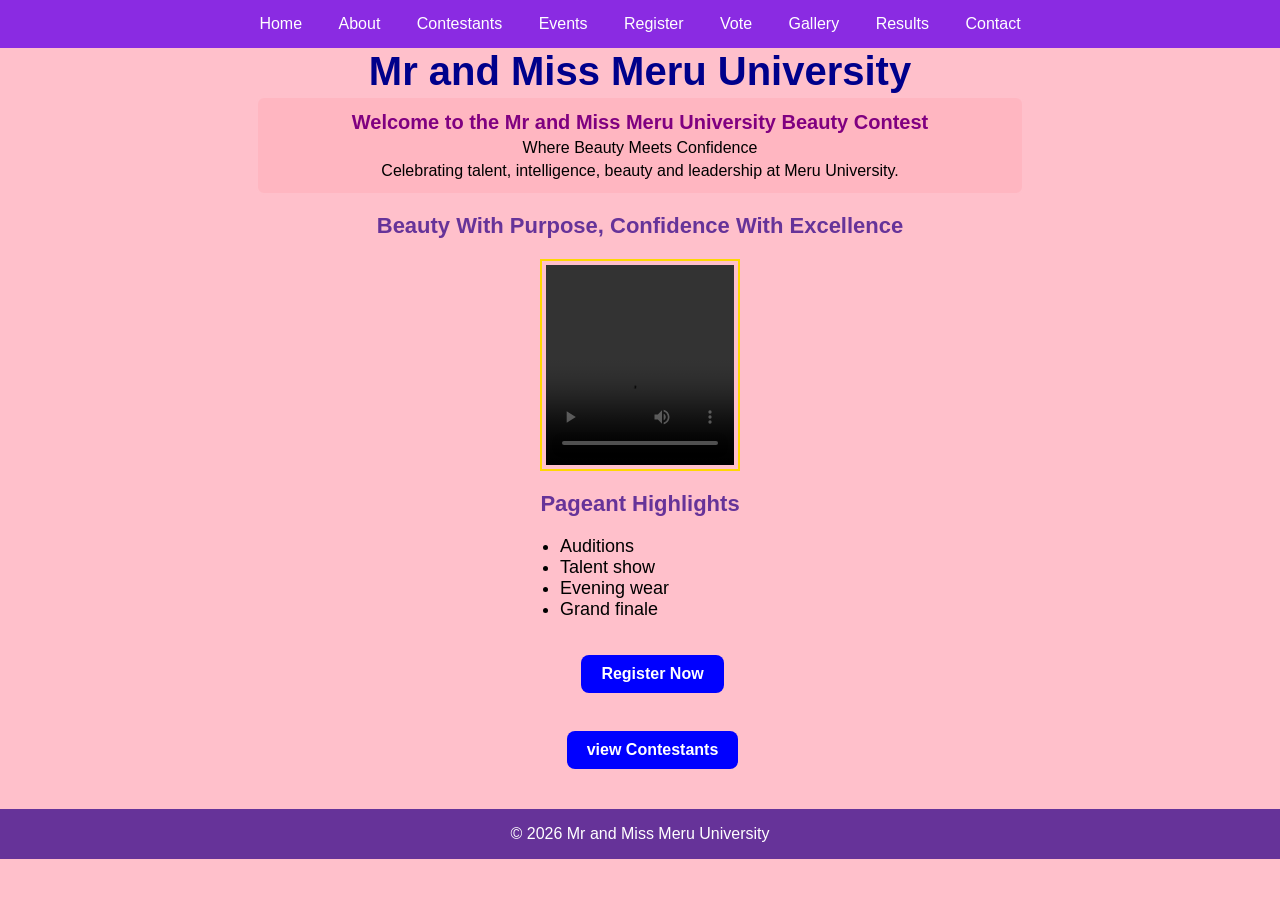
==== index.html @ 639474a8 "first commit" ====
<!DOCTYPE html>
<html lang="en">
<head>
    <meta charset="UTF-8">
    <meta name="viewport" content="width=device-width, initial-scale=1.0">
    <title>Mr and Miss Meru University</title>
    <link rel="stylesheet"
    href="style.css">
</head>
<body class="index-page">
    <header>
        <nav>
            <a href="index.html">Home</a>
            <a href="about.html">About</a>
            <a href="contestants.html"> Contestants</a>
            <a href="events.html">Events</a>
            <a href="register.html">Register</a>
            <a href="vote.html">Vote</a>
            <a href="gallery.html">Gallery</a>
            <a href="results.html">Results</a>
            <a href="contact.html">Contact</a>

        </nav>
    </header>
    <main>
        <h1><b>Mr and Miss Meru University</b></h1>
        <div class="welcome-banner">
            <h2>Welcome to the Mr and Miss Meru University Beauty Contest</h2>
            <p>Where Beauty Meets Confidence</p>
            <p>Celebrating talent, intelligence, beauty and leadership at Meru University.</p>

        </div>
        <h2>Beauty With Purpose, Confidence With Excellence</h2>
        <div class="video-container">
       <video controls><source src="pageant.mp4" type="video/mp4">
    </video></div>
        <h2>Pageant Highlights</h2>
        <ul>
            <li>Auditions</li>
            <li>Talent show</li>
            <li>Evening wear</li>
            <li>Grand finale </li>
        </ul>
        <div class="button-container">
        <a href="register.html" class="button">Register Now</a>

        <br><br>
        
        <a href="contestants.html" class="button">view Contestants</a>
        </div>
    </main>
    <footer>&copy; 2026 Mr and Miss Meru University</footer>
</body>
</html>
---- style.css ----
body {
    background-color: pink;
    font-family: Arial;
    margin: 0;
}
.index-page nav {
    background-color: blueviolet;
    padding: 15px;
    text-align: center;
}
.index-page nav a {
    color: white;
    margin: 8px;
    text-decoration: none;
    padding: 8px;
    font-size: 16px;
}
.index-page h1 {
    color: darkblue;
    text-align: center;
    font-size: 40px;
    margin-top: 1px;
    margin-bottom: 2px;

}
.video-container{
    width: 200px;
    margin: 20px auto;
    border: 2px solid gold;
    padding: 4px;
    box-sizing: border-box;
}
body.index-page .video-container video{
    width: 100%;
    height: 200px;
    max-width: 100%;
    object-fit: cover;
    display: block;

}
.index-page p {
    color: black;
font-size: 20px;
text-align: center;
margin-top: 1px;
}
.index-page h2 {
    color: rebeccapurple;
    text-align: center;
    font-size: 22px;

}
.index-page ul {
    font-size: 18px;
    width: 200px;
    margin: auto;
}
.index-page a {
    color: purple;
    text-decoration: none;
}
.index-page nav a:hover {
color: red;
background-color: darkblue;
}
.button {
    display: inline-block;
    background-color: blue;
    color: white;
    font-weight: bold;
    padding: 10px 20px;
    text-decoration: none;
    border: none;
    border-radius: 8px;
    margin: 10px 15px;
}
.button:hover{
    background-color: gold;
}
.button-container {
    text-align: center;
    margin-top: 25px;
    margin-left: 25px;
}
.button-container button{
    margin: 10px 20px;
}
.button-container a{
    color: white;
    font-weight: bold;
}
.index-page footer {
    background-color: rebeccapurple;
    color: white;
    text-align: center;
    padding: 16px;
    margin-top: 30px;
}
.welcome-banner{
    background-color: lightpink;
    border: 2px solid pink;
    padding: 8px;
    margin: 2px auto;
    width: 60%;
    text-align: center;
    border-radius: 8px;
    box-sizing: border-box;
}
.welcome-banner h2{
    color: purple;
    font-size: 20px;
    margin: 5px;
}
.welcome-banner h3{
    color: black;
    font-size: 22px;
    margin: 5px;
}
.welcome-banner p{
    color: black;
    font-size: 16px;
    margin: 5px;
}

/ABOUT PAGE DESIGN/
.about-page {
    background-color: pink;
}
.about-page h1 {
    color: darkblue;
    text-align: center;
}
.about-page h2 {
    color: darkblue;
    text-align: center;
    border-bottom: none;
    padding-bottom: 0;
    margin-bottom: 10px;
    margin-left: 10px;  
}
.about-page p {
    color: black;
    font-size: 17px;
    line-height: 1.7;
    text-align: center;
    margin-top: 0;
    margin-bottom: 10px;
    padding-bottom: 15px;
    margin-left: 20px;
}
.about-page footer {
    background-color: rebeccapurple;
    color: white;
    text-align: center;
    padding: 15px;
    margin-top: 30px;
    width: 100%;
    box-sizing: border-box;
}
.video-container{
    text-align: center;
}
.video-container video {
    width: 300px;
    height: 300px;
    object-fit: cover;

}
.about-page nav  {
    background-color: blueviolet;
    padding: 15px;
    text-align: center;
}
.about-page nav a {
    color:white;
    text-decoration: none;
    padding: 10px;
}
.about-page nav a:hover{
    background-color: darkblue;
    color: red;
}



/CONTESTANTS PAGE DeSIGN/
.contestants-page {
    background-color: pink;
}
.contestants-page h1{
    color: darkblue;
    text-align: center;
}
.contestants-page h2{
    color: purple;
    text-align: left;
    margin-left: 400px;
}
.contestants-page p{
    color: black;
    text-align: center;
    font-size: 17px;
    line-height: 1.7;
    margin-top: 0;
    margin-bottom: 10px;
    padding-bottom: 15px;
    margin-left: 20px;
}
.contestants-page h3{
    color: green;
    text-align: center;
    margin-bottom: -3px;
}


.contestants-page nav {
background-color: blueviolet;
padding: 15px;
text-align: center;

}
.contestants-page nav a{
    color: white;
    text-decoration: none;
    padding: 10px;

}
.contestants-page nav a:hover{
    background-color: darkblue;
    color: red;
}
.contestants-page footer{
    background-color: rebeccapurple;
    color: white;
    padding: 10px;
    text-align: center;
}

/EVENTS-PAGE DESIGN/
.events-page nav {
background-color: blueviolet;
padding: 15px;
text-align: center;

}
.events-page nav a{
    color: white;
    text-decoration: none;
    padding: 10px;

}
.events-page nav a:hover{
    background-color: darkblue;
    color: red;
}
.events-page h1 {
    color: darkblue;
    text-align: center;
    margin-bottom: 3px;
}
.events-page h2 {
    color: darkblue;
    text-align: center;
    border-bottom: none;
    padding-bottom: 0;
    margin-bottom: 4pxpx;
    margin-top: 3px;  
}
.events-page h3{
    color: blue;
    text-align: center;
    margin-bottom: 1px;
}
.events-page p {
    color: black;
    font-size: 17px;
    line-height: 1.7;
    text-align: center;
    margin-top: 0;
    margin-bottom: 10px;
    padding-bottom: 15px;
    margin-left: 20px;
}
.events-page footer {
    background-color: rebeccapurple;
    color: white;
    text-align: center;
    padding: 15px;
    margin-top: 30px;
    width: 100%;
    box-sizing: border-box;
}
.register-btn {
    display: inline-block;
    background-color: blueviolet;
    color: black;
    padding: 10px 20px;
    text-decoration: none;
    border-radius: 5px;
    margin-left: 50px;
    text-align: center;
}
body a.register-btn:hover {
background-color: gold;
color: black;
}


/register page design/

.register-page nav {
width: 100%;
background-color: blueviolet;
padding: 15px;
text-align: center;
box-sizing: border-box;

}
.register-page nav a{
    color: white;
    text-decoration: none;
    padding: 15px;

}
.register-page nav a:hover{
    background-color: darkblue;
    color: red;
}
.register-page h1 {
    color: darkblue;
    text-align: center;
    margin-bottom: 3px;
}
.register-page{
    width: 100%;
    margin: 0;
    font-family: Arial, sans-serif;
    text-align: left;

}

.register-page h2{
    font-size: 20px;
    text-align: center;
    margin-bottom: 25px;
    color: blue;
}
.register-page p{
    text-align: center;
}
.register-page form{
    width: 100%;
}

.register-page input,
.register-page select, 
.register-page textarea {
    width: 80%;
    padding: 10px;
    height: 45px;
    margin: 10px 0;
    font-size: 17px;
    box-sizing: border-box;
}
.register-page textarea{
    height: 120px;
    resize: vertical;
}

.register-btn {
    display: block;
    width: 180px;
    margin: 25px auto;
    background-color: blue;
    color: white;
    font-size: 18px;
    font-weight: bold;
    border: none;
    border-radius: 8px;
    cursor: pointer;
    padding: 12px;
}
.register-btn:hover{
    background-color: gold;

}
.form-row {
    display: flex;
    align-items: center;
    margin-bottom: 20px;
}
.form-row label {
    width: 220px;
    text-align: center;
    font-size: 18px;
}
.form-row input,
.form-row select {
    width: 380px;
    padding: 12px;
    box-sizing: border-box;
    font-size: 16px;
}
.register-page .form-row textarea {
    width: 380px;
    height: 80px;
    padding: 12px;
    box-sizing: border-box;
    resize: vertical;
}
.back-home{
    display: block;
    width: 180px;
    margin: 25px auto;
    background-color: blue;
    color: white;
    font-size: 18px;
    font-weight: bold;
    border: none;
    border-radius: 8px;
    cursor: pointer;
    padding: 12px;
    text-decoration: none;
}
.back-home:hover{
    background-color: gold;
}
.register-page footer{
    background-color: rebeccapurple;
    text-align: center;
    color: white;
    padding: 16px
}




/VOTE-PAGE/
.vote-page {
    background-color: pink;

}
.vote-page h1{
    color: blue;
    text-align: center;
    margin-top: 20px;
}
.vote-page p{
    text-align: center;
}
.vote-page h2{
    color: purple;
    text-align: center;
    font-size: 20px;
}
.vote-page nav {
    background-color:  blueviolet;
    padding: 15px;
    text-align: center;
}
.vote-page nav a{
    color: white;
    text-decoration: none;
    padding: 10px;
}
.vote-page nav a:hover{
    background-color: darkblue;
    color: red;
}
.vote-page form{
    width: 50%;
    margin: 20px auto;
    padding: 30px;
    text-align: center;
    box-sizing: border-box;
}
form input,
form textarea,
form select{
    width: 100%;
    padding: 12px;
    margin: 8px 0;
    box-sizing: border-box;

}
.vote-page footer{
    background-color: rebeccapurple;
    text-align: center;
    color: white;
    padding: 16px
}

/gallery-page design/
.gallery-page{
    background-color: pink;
}
.gallery-page h1{
    color: darkblue;
    text-align: center;
    font-size: 40px;
    font-weight: bold;
}
.gallery-page p{
    text-align: center;
}
.gallery-page h2{
    color: blue;
    text-align: center;
}
.gallery-page h3{
    color: purple;
    text-align:center ;
    font-size: 30px;
}
.gallery-page img{
    display: block;
    margin: 0 auto;
}
.gallery-page nav {
background-color: blueviolet;
padding: 15px;
text-align: center;

}
.gallery-page nav a{
    color: white;
    text-decoration: none;
    padding: 10px;

}
.gallery-page nav a:hover{
    background-color: darkblue;
    color: red;
}
.gallery-page footer{
    background-color: rebeccapurple;
    color: white;
    padding: 10px;
    text-align: center;

}
.pageant-gallery {
    display: grid;
    grid-template-columns: repeat(2,minmax(0,1fr));
    gap:20px;
    width: 90%;
    max-width: 800px;
    margin: 30px auto;
}
.gallery-item {
    text-align: center;
}
.gallery-item img{
    width: 100%;
    height: 220px;
    object-fit: cover;
    display: block;
}

/RESULTS-PAGE/
.results-page {
    background-color: pink;
}

.results-page nav {
    background-color: blueviolet;
    padding: 15px;
    text-align: center;
}
.results-page nav a{
    color: white;
    text-decoration: none;
    padding: 10px;
}
.results-page nav a:hover{
    background-color: darkblue;
    color: red;
} 
.results-page h1{
    color: blue;
    text-align: center;
}
.results-page p{
    text-align: center;
    color: black;
    margin-top: auto;
    margin-bottom: auto;
    font-weight: bolder;
}
.results-page table{
    width: 80%;
    border-collapse: collapse;
    margin: 20px auto;
}
th, td{
    border: 2px solid black;
    padding: 12px;
    text-align: center;
}
th{
    background-color:lightgreen ;
    color: purple
}
td{
    background-color: white;
}
tr:hover td{
    background-color: lightblue;
}
.results-page h2{
    color: darkblue;
    text-align: center;
    font-size: 20px;
}
.results-page footer{
    background-color: rebeccapurple;
    color: white;
    padding: 10px;
    text-align: center;
    margin-top: 50px;
}

/CONTACT-PAGE/
.contact-page nav {
background-color: blueviolet;
text-align: center;
padding: 15px;
}
.contact-page nav a{
    text-decoration: none;
    color: white;
    padding: 10px;
}
.contact-page nav a:hover {
background-color: darkblue;
color: red;
}
.contact-page h1{
    color: blue;
    text-align: center;
}
.contact-page p{
    text-align: center;
}
.contact-page h2{
    color: blue;
    text-align: center;
}
.contact-page form{
    width: 60%;
    margin: 20px auto;
    padding: 15px;
}
.contact-page input,select,textarea{
    width: 90%;
    padding: 6px;
    margin: 5px 0;
    box-sizing: border-box;
}
.home-btn {
    display: inline-block;
    background-color: blueviolet;
    color: black;
    padding: 10px 20px;
    text-decoration: none;
    border-radius: 5px;
    margin: 15px;
}
body a.home-btn:hover {
background-color: gold;
color: black;
}
.contact-page footer{
    background-color: rebeccapurple;
    text-align: center;
    padding: 16px;
    color: white;
}
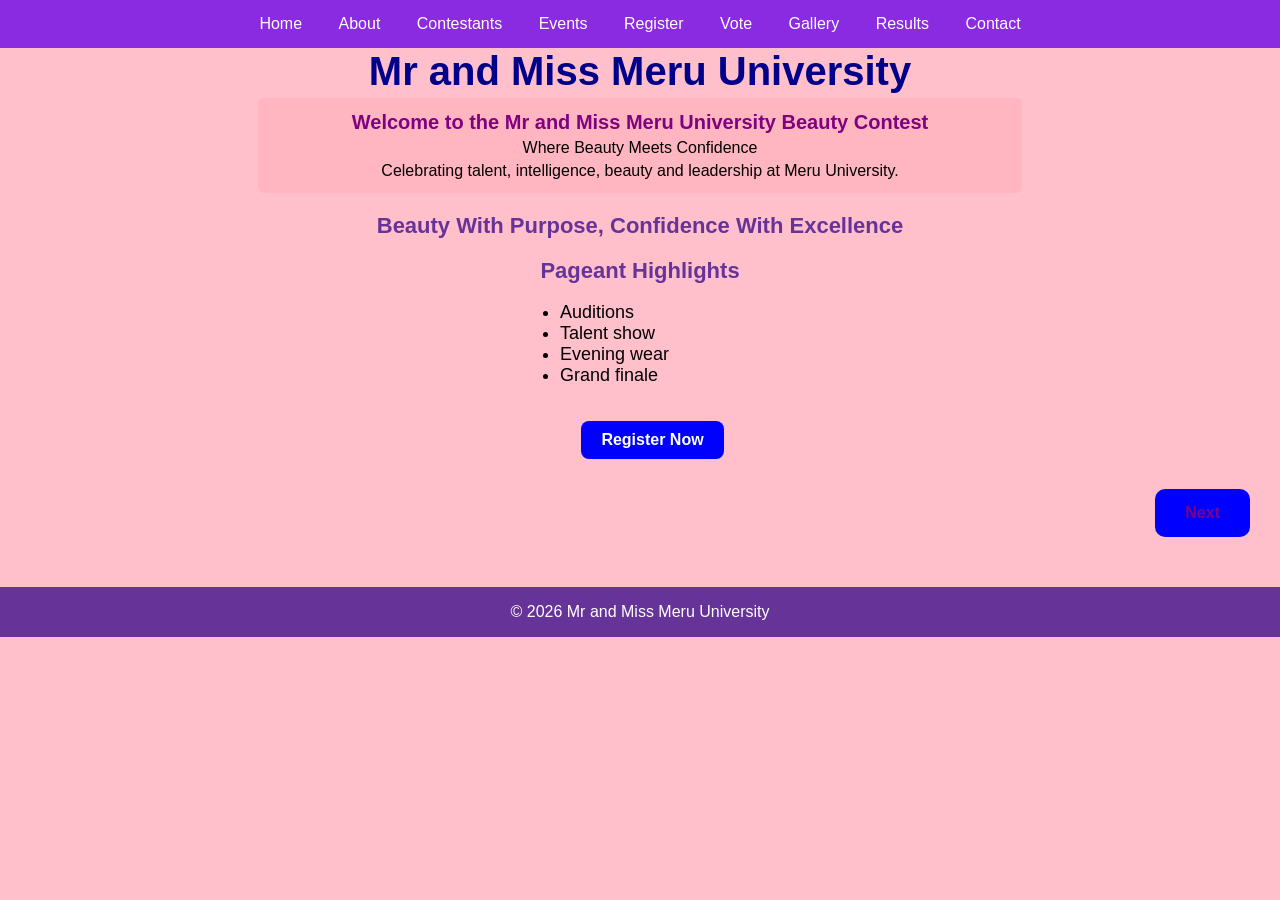
==== commit 28e85ea0: "3rd-commit" ====
--- a/index.html
+++ b/index.html
@@ -4,8 +4,7 @@
     <meta charset="UTF-8">
     <meta name="viewport" content="width=device-width, initial-scale=1.0">
     <title>Mr and Miss Meru University</title>
-    <link rel="stylesheet"
-    href="style.css">
+    <link rel="stylesheet"href="style.css">
 </head>
 <body class="index-page">
     <header>
@@ -31,9 +30,6 @@
 
         </div>
         <h2>Beauty With Purpose, Confidence With Excellence</h2>
-        <div class="video-container">
-       <video controls><source src="pageant.mp4" type="video/mp4">
-    </video></div>
         <h2>Pageant Highlights</h2>
         <ul>
             <li>Auditions</li>
@@ -42,12 +38,14 @@
             <li>Grand finale </li>
         </ul>
         <div class="button-container">
-        <a href="register.html" class="button">Register Now</a>
+          <a href="register.html" class="button">Register Now</a>
+        </div>
+        
+         <div class="page-nav">
+           <a href="about.html" class="btn-next">Next</a>
+         </div>
 
-        <br><br>
-        
-        <a href="contestants.html" class="button">view Contestants</a>
-        </div>
+
     </main>
     <footer>&copy; 2026 Mr and Miss Meru University</footer>
 </body>
--- a/style.css
+++ b/style.css
@@ -122,7 +122,7 @@
     margin: 5px;
 }
 
-/ABOUT PAGE DESIGN/
+/*ABOUT PAGE DESIGN */
 .about-page {
     background-color: pink;
 }
@@ -183,7 +183,7 @@
 
 
 
-/CONTESTANTS PAGE DeSIGN/
+/*CONTESTANTS PAGE DeSIGN*/
 .contestants-page {
     background-color: pink;
 }
@@ -236,12 +236,12 @@
     text-align: center;
 }
 
-/EVENTS-PAGE DESIGN/
+/*EVENTS-PAGE DESIGN*/
 .events-page nav {
-background-color: blueviolet;
-padding: 15px;
-text-align: center;
-
+ background-color: blueviolet ;
+ padding: 15px;
+ text-align: center;
+ box-sizing: border-box;
 }
 .events-page nav a{
     color: white;
@@ -306,11 +306,11 @@
 }
 
 
-/register page design/
+/*register page design*/
 
 .register-page nav {
 width: 100%;
-background-color: blueviolet;
+background-color:  blueviolet;
 padding: 15px;
 text-align: center;
 box-sizing: border-box;
@@ -435,7 +435,7 @@
 
 
 
-/VOTE-PAGE/
+/*VOTE-PAGE*/
 .vote-page {
     background-color: pink;
 
@@ -490,7 +490,7 @@
     padding: 16px
 }
 
-/gallery-page design/
+/*gallery-page design*/
 .gallery-page{
     background-color: pink;
 }
@@ -557,7 +557,7 @@
     display: block;
 }
 
-/RESULTS-PAGE/
+/*RESULTS-PAGE*/
 .results-page {
     background-color: pink;
 }
@@ -620,7 +620,7 @@
     margin-top: 50px;
 }
 
-/CONTACT-PAGE/
+/*CONTACT-PAGE*/
 .contact-page nav {
 background-color: blueviolet;
 text-align: center;
@@ -675,4 +675,83 @@
     text-align: center;
     padding: 16px;
     color: white;
-}+}
+/* nav buttons */
+.page-nav {
+  display: flex;
+  justify-content :space-between;   
+  align-items: center;
+  width: 100%;                      
+  box-sizing: border-box;
+  padding: 20px 30px;
+}
+
+.btn-prev{
+    display: inline-block;
+  background-color: blue;
+  color: white;
+  font-weight: bold;
+  text-decoration: none;
+  padding: 15px 30px;
+  border-radius: 10px;
+  margin: 0;                       
+  
+         }
+.btn-next {
+  display: inline-block;
+  background-color: blue;
+  color: #ffffff;
+  font-weight: bold;
+  text-decoration: none;
+  padding: 15px 30px;
+  border-radius: 10px;
+  margin-left: auto;                       
+                        
+}
+
+
+
+.page-nav {
+  overflow: hidden;     /* makes the wrapper contain the floated button */
+  padding: 20px 30px;
+}
+/* img styling */
+img{
+  width: 100%;
+  max-height: 300px;
+  max-width: 250px;             /* the photo never gets bigger than this */
+  aspect-ratio: 4 / 5;          /* a portrait frame suits head-and-shoulders photos */
+  height: auto;                 /* let the ratio decide the height; never set both */
+  object-fit: cover;            /* fills the frame with no empty bars */
+  object-position: 50% 20%;     /* keeps the face near the top-centre of the frame */
+  border-radius: 20px;          /* soft corners that don't clip faces */
+  display: block;
+  margin: 0 auto;
+  box-sizing: border-box;
+}
+.tina2 oti {
+    height: 300px;
+    width: 250px;
+}
+/*photo grid*/
+.photo-grid {
+  display: grid;                                   
+  grid-template-columns: repeat(2, 2fr);           /* 2 equal columns, so 2photos in one row */
+  gap: 20px;                                       /* space between photos */
+  max-width: 1000px;
+  justify-content: center;
+  margin: 0 auto;                                  /* centers the grid on the page */
+  padding: 20px;
+}
+.epmty
+.photo-grid img {
+  width: 100%;                                     
+  aspect-ratio:  2/ 5;                           
+  height: auto;                                   
+  object-fit: cover;                              
+  object-position: 50% 20%;                      
+  border-radius: 20px;
+  box-sizing: border-box;
+  display: block;
+  margin: 0;                                       /* remove old margin: 0 auto from img rules */
+}
